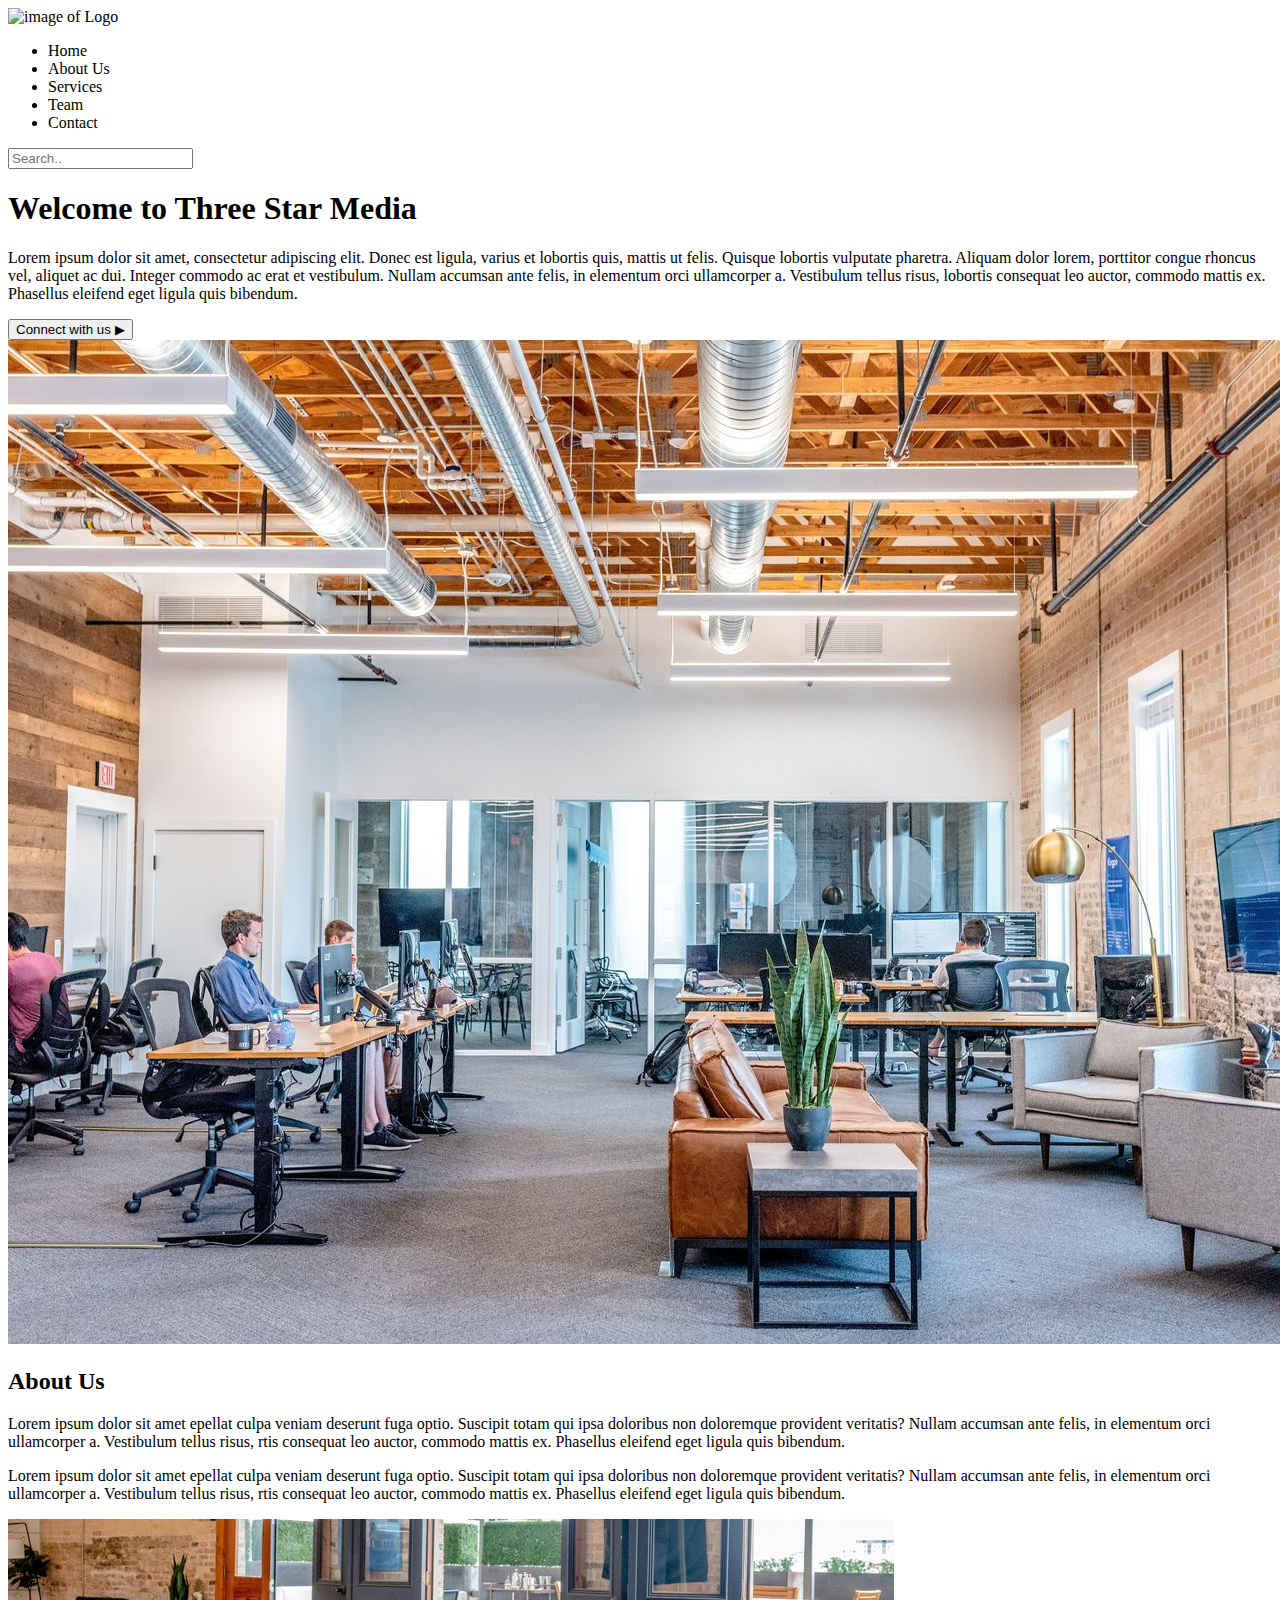
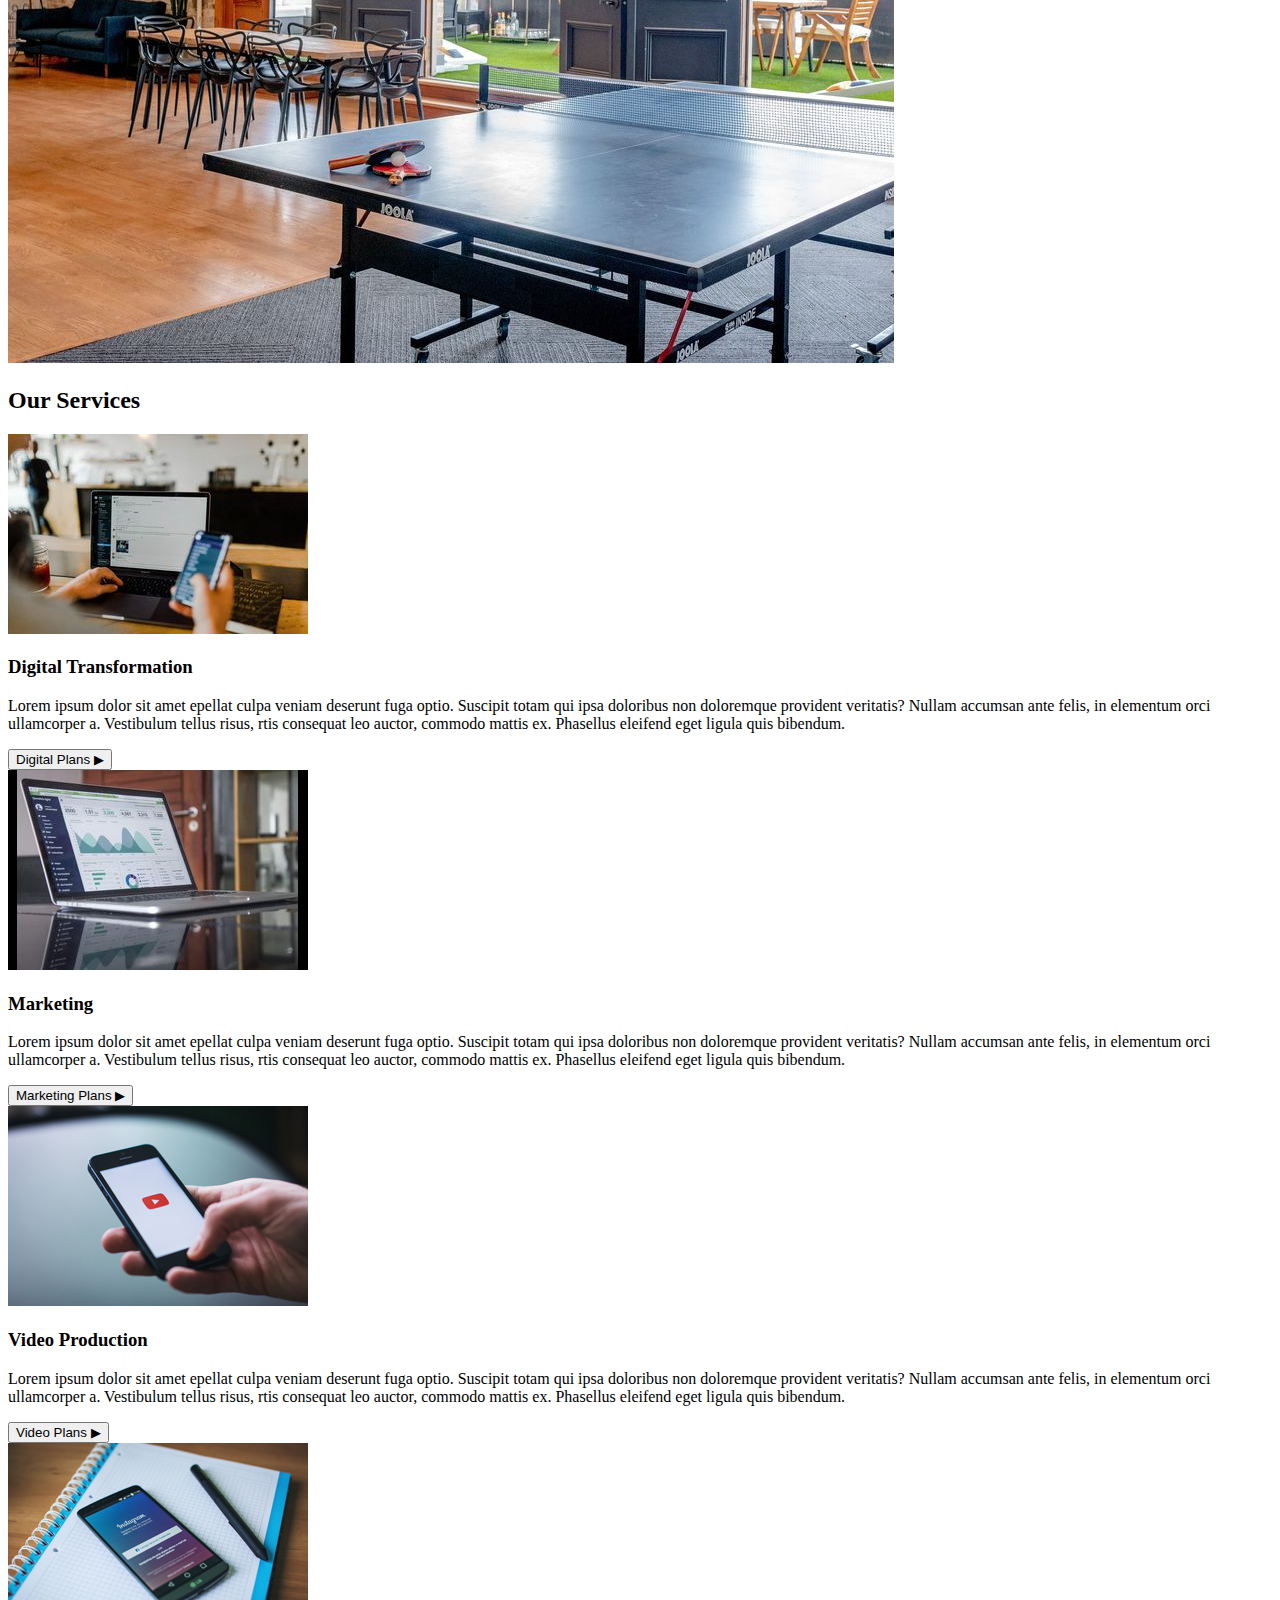
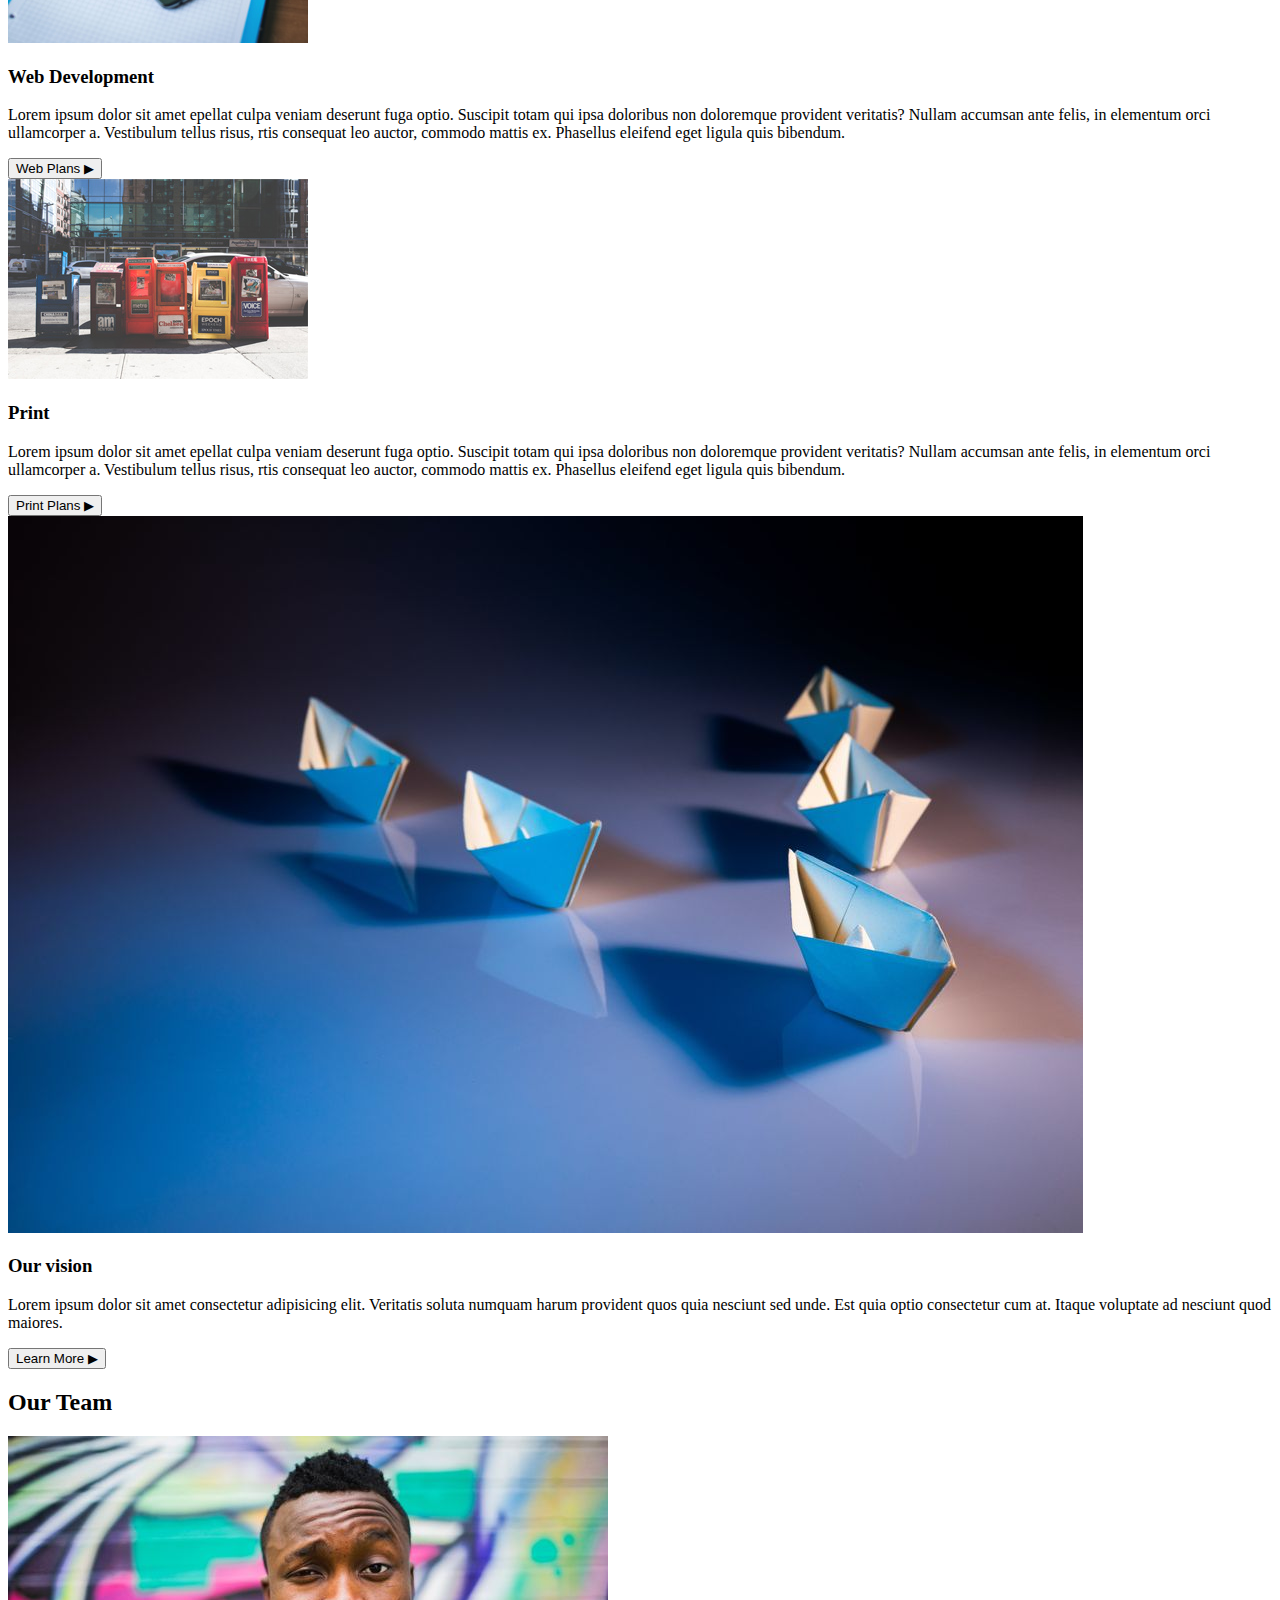
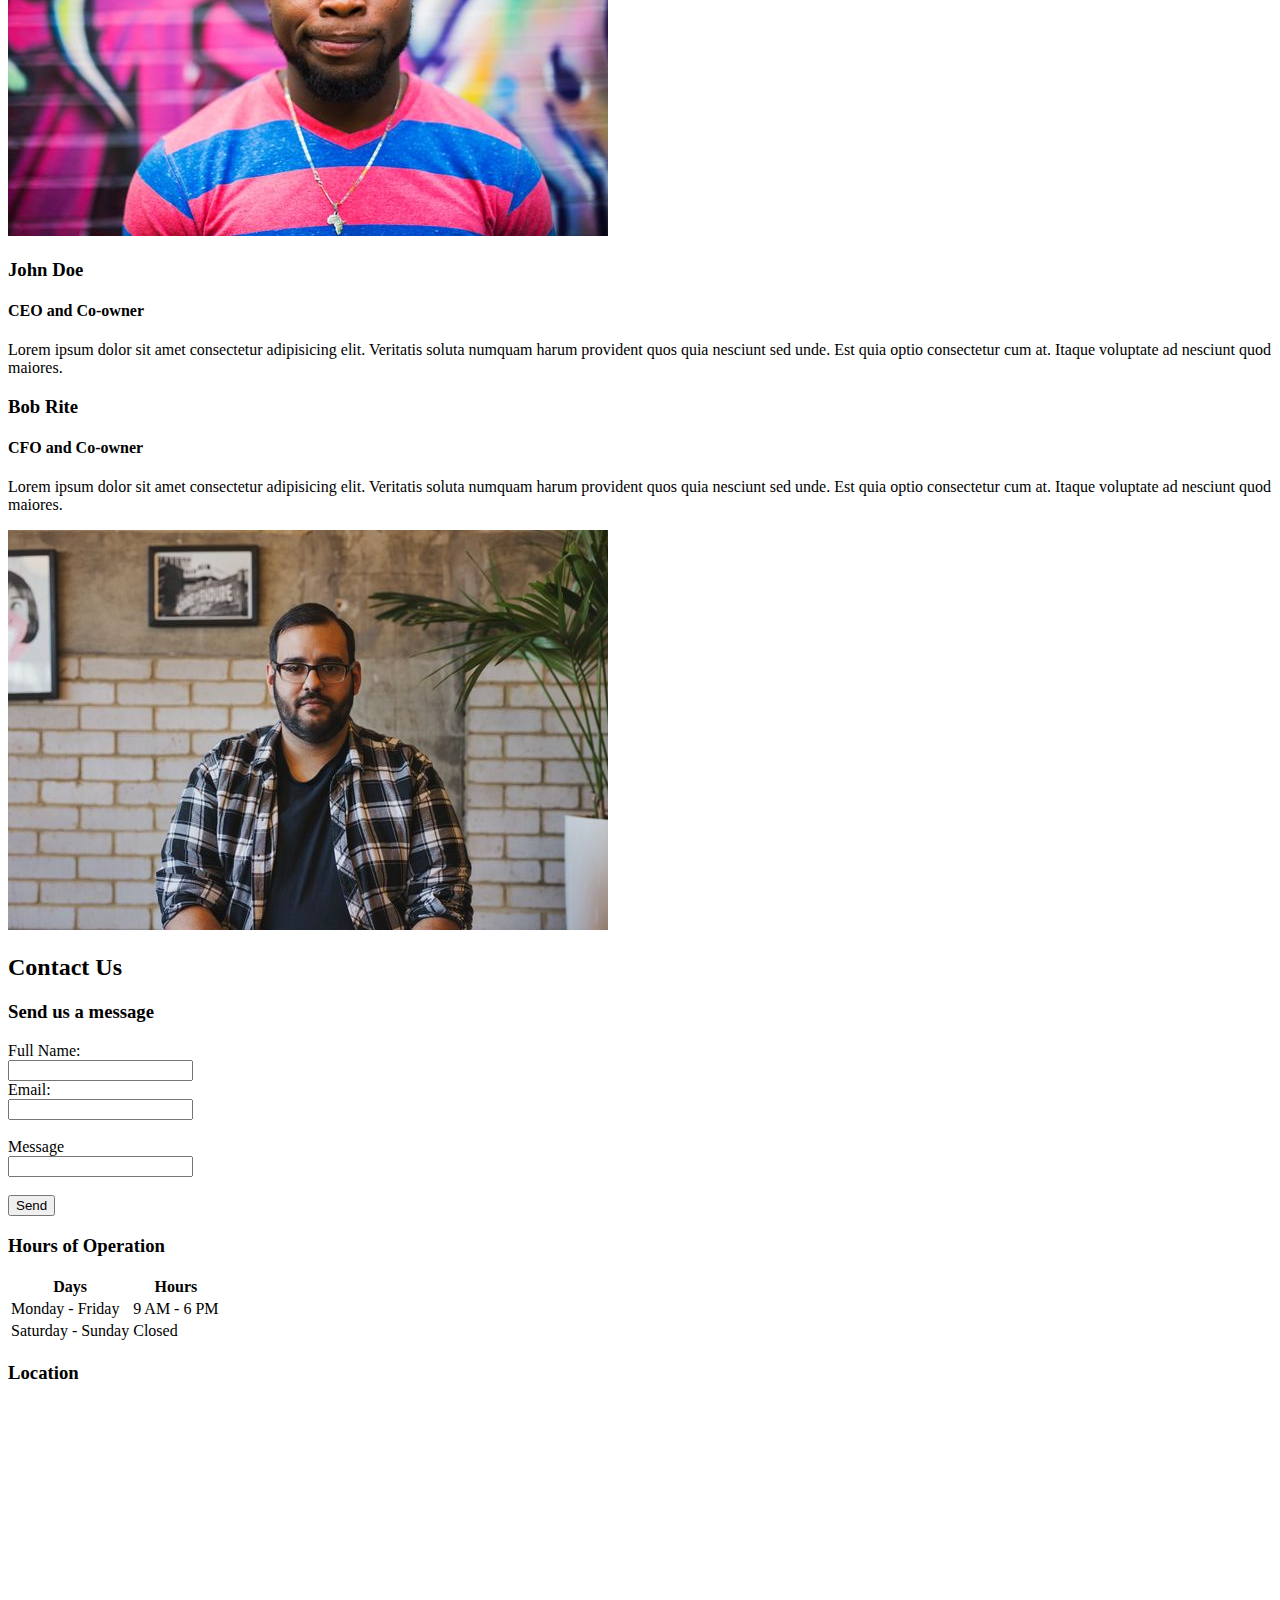
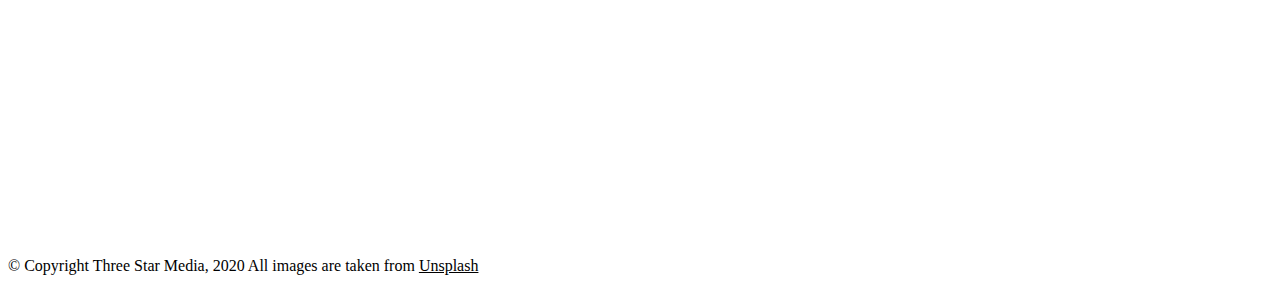
==== final-project/index.html @ 760f4065 "last commit" ====
<!DOCTYPE html>
<html>
<head>
<title>Three Star Media</title>
</head>
<body> 

<div class="Logo">
    <!--Import of Logo-->
 <img src="images/Logo.png" alt="image of Logo" id="Logo">
   
    <!--Navigation Start-->
    <ul>
        <li> Home  </li>
        <li> About Us  </li>
        <li> Services </li>
        <li> Team </li>
        <li> Contact </li>
    </ul>
    <!--Creation of Search Bar-->
    <input type="text" placeholder="Search..">
    <!--Navigation Close-->
</div>

<!--Media Banner-->
<div class="media-banner">
    <!--creation of shadowbox for css-->
    <div class="shadowbox">
        <div class="container-welcome">
<h1>Welcome to Three Star Media</h1>
<p> Lorem ipsum dolor sit amet, consectetur adipiscing elit. Donec est ligula, 
    varius et lobortis quis, mattis ut felis. Quisque lobortis vulputate pharetra. Aliquam dolor lorem, 
    porttitor congue rhoncus vel, aliquet ac dui. Integer commodo ac erat et vestibulum. 
    Nullam accumsan ante felis, in elementum orci ullamcorper a. Vestibulum tellus risus, 
    lobortis consequat leo auctor, commodo mattis ex. Phasellus eleifend eget ligula quis bibendum.  </p>
<!--Creation of button-->
    <button type="button" id="bconnect">Connect with us &#x25B6;</button>
        </div>
    <img src="images/main-banner.jpg" alt="image of main-banner" id="main-banner">
    </div>
<!--About Us Area-->
    <div class="aboutus">
        <div class="aboutus-text">
        <h2> About Us </h2>
         <!--Import of paragraphs-->
        <p>Lorem ipsum dolor 
            sit amet epellat culpa veniam deserunt fuga optio. Suscipit totam qui ipsa doloribus non doloremque provident veritatis?
            Nullam accumsan ante felis, in elementum orci ullamcorper a. Vestibulum tellus risus, 
            rtis consequat leo auctor, commodo mattis ex. Phasellus eleifend eget ligula quis bibendum.
        </p>

        <p>Lorem ipsum dolor 
            sit amet epellat culpa veniam deserunt fuga optio. Suscipit totam qui ipsa doloribus non doloremque provident veritatis?
            Nullam accumsan ante felis, in elementum orci ullamcorper a. Vestibulum tellus risus, 
            rtis consequat leo auctor, commodo mattis ex. Phasellus eleifend eget ligula quis bibendum.
        </p>

        </div>
        <div class="cream-box">
            <!--Import of Image-->
            <img src="images/about-us.jpg" alt="image of about-us" id="about-us">
        </div>

    </div>

    </div>
<!--Services Sections -->
<div class="ourservices">
   <h2>Our Services</h2>
   <!--Services First Section-->
    <div class="first-section"> 
        <!--Digital area-->
        <div class="digital">
            <div class="img-digital">
                <!--Import of Image-->
                <img src="images/digital.jpg" alt="image of digital" id="digital-image">
            </div>
            <div class="text-digital">
            <h3>Digital Transformation</h3>
            <p>Lorem ipsum dolor 
                sit amet epellat culpa veniam deserunt fuga optio. Suscipit totam qui ipsa doloribus non doloremque provident veritatis?
                Nullam accumsan ante felis, in elementum orci ullamcorper a. Vestibulum tellus risus, 
                rtis consequat leo auctor, commodo mattis ex. Phasellus eleifend eget ligula quis bibendum.</p>
                <!--Creation of button-->
                <button type="button">Digital Plans &#x25B6;</button>
            </div>
        </div>
        <!--Marketing Area-->
        <div class="marketing">
            <div class="img-marketing">
                <img src="images/marketing.jpg" alt="image of marketing" id="marketing-image">
            </div>
            <div class="text-marketing">
            <h3>Marketing</h3>
            <p>Lorem ipsum dolor 
                sit amet epellat culpa veniam deserunt fuga optio. Suscipit totam qui ipsa doloribus non doloremque provident veritatis?
                Nullam accumsan ante felis, in elementum orci ullamcorper a. Vestibulum tellus risus, 
                rtis consequat leo auctor, commodo mattis ex. Phasellus eleifend eget ligula quis bibendum.</p>
                <!--Creation of Button-->
                <button type="button">Marketing Plans &#x25B6;</button>
            </div>
        </div>

    </div>
        <!--Services Second Section-->
    <div class="second-section"> 
        <!--Video Production Area-->
        <div class="video">
            <div class="img-video">
        <!--Import of Image-->
                <img src="images/video.jpg" alt="image of video" id="video-image">
            </div>
            <div class="text-video">
            <h3>Video Production</h3>
            <p>Lorem ipsum dolor 
                sit amet epellat culpa veniam deserunt fuga optio. Suscipit totam qui ipsa doloribus non doloremque provident veritatis?
                Nullam accumsan ante felis, in elementum orci ullamcorper a. Vestibulum tellus risus, 
                rtis consequat leo auctor, commodo mattis ex. Phasellus eleifend eget ligula quis bibendum.</p>
                <!--Creation of button-->
                <button type="button">Video Plans &#x25B6;</button>
            </div>
        </div>
        <!--Web Development Area-->
        <div class="webdev">
            <div class="img-webdev">
                <img src="images/web.jpg" alt="image of webdev" id="webdev-image">
            </div>
            <div class="text-webdev">
            <h3>Web Development</h3>
            <p>Lorem ipsum dolor 
                sit amet epellat culpa veniam deserunt fuga optio. Suscipit totam qui ipsa doloribus non doloremque provident veritatis?
                Nullam accumsan ante felis, in elementum orci ullamcorper a. Vestibulum tellus risus, 
                rtis consequat leo auctor, commodo mattis ex. Phasellus eleifend eget ligula quis bibendum.</p>
                <!--Creation of button-->
                <button type="button">Web Plans &#x25B6;</button>
            </div>
        </div>
         <!--Print Area-->
         <div class="print">
            <div class="img-print">
                <!--Import of Image-->
                <img src="images/print.jpg" alt="image of print" id="print-image">
            </div>
            <div class="text-print">
            <h3>Print</h3>
            <p>Lorem ipsum dolor 
                sit amet epellat culpa veniam deserunt fuga optio. Suscipit totam qui ipsa doloribus non doloremque provident veritatis?
                Nullam accumsan ante felis, in elementum orci ullamcorper a. Vestibulum tellus risus, 
                rtis consequat leo auctor, commodo mattis ex. Phasellus eleifend eget ligula quis bibendum.</p>
                <!--Creation of Button-->
                <button type="button">Print Plans &#x25B6;</button>
            </div>
        </div>

    </div>

</div> <!--Close Service Sections-->
    <div class="vision-banner">
        <div class="text-vision">
            <img src="images/vision.jpg" alt="image of vision" id="print-vision">
        </div>
            <h3>Our vision</h3>
            <p>Lorem ipsum dolor sit amet consectetur adipisicing elit. Veritatis soluta numquam harum provident quos quia nesciunt sed unde. Est quia optio consectetur cum at. Itaque voluptate ad nesciunt quod maiores.</p>
        </div>
    <!--Creation of Button-->
        <div class="button3">
            <button id="learn">Learn More &#x25B6;</button>
        </div>
    
    <!--Images of the team -->

<div class="ourteam"> 
    <h2>Our Team</h2> 
<div class="ourteam-container">
        <div class="first-person">
        <div class="img-john">
            <img src="images/john.jpg" alt="image of john" id="john-image">
            
        </div>

        <div class="text-john">
            <h3> John Doe</h3>
            <h4> CEO and Co-owner</h4>
            <p>
               Lorem ipsum dolor sit amet consectetur adipisicing elit. Veritatis soluta numquam harum provident quos quia nesciunt sed unde. Est quia optio consectetur cum at. Itaque voluptate ad nesciunt quod maiores.
            </p>

        </div>
        </div>

        <div class="second-person">
            <div class="text-bob">
                <h3> Bob Rite</h3>
                <h4> CFO and Co-owner</h4>
                <p>
                    Lorem ipsum dolor sit amet consectetur adipisicing elit. Veritatis soluta numquam harum provident quos quia nesciunt sed unde. Est quia optio consectetur cum at. Itaque voluptate ad nesciunt quod maiores.
                </p>

            </div>
            <div class="img-bob">
            <img src="images/bob.jpg" alt="image of bob" id="bob-image">
            </div>
         
         </div>
</div>

</div>

<div class="contact-us">
<h2>Contact Us</h2>
        <!--Start of Message Form-->
        <div class="form1">
        <form>
            <h3>Send us a message </h3>
        <label for="fname">Full Name:</label><br>
        <input type="text" id="fname" name="fname"><br>
        
        <label for="email">Email:</label><br>
        <input type="text" id="email" name="email" ><br><br>
         
        <label for="message">Message</label><br>
        <input type="text" id="message" name="message"><br><br>
        <input type="button" value="Send"></form> 
    </div> <!--Finish of Message Form-->
</div>
 <div class="hours">

            <h3>Hours of Operation </h3>
            <!--Import of table-->
                    <div class="table">
                        <table>
                            <tr>
                              <th>Days</th>
                              <th>Hours</th>
                            </tr>
                            <tr>
                              <td>Monday - Friday</td>
                              <td>9 AM - 6 PM</td>
                            </tr>
                            <tr>
                              <td>Saturday - Sunday</td>
                              <td>Closed</td>
                            </tr> 
                        </table>
                     </div>

</div>   
        <div class="location">
            <h3>Location</h3>
             <!--Import of Google Maps-->
            <iframe src="https://www.google.com/maps/embed?pb=!1m14!1m8!1m3!1d11216.156593565902!2d-75.7569228!3d45.348022!3m2!1i1024!2i768!4f13.1!3m3!1m2!1s0x0%3A0xc6cc467725843e2b!2sAlgonquin%20College%20%E2%80%93%20Ottawa%20Campus!5e0!3m2!1sen!2sca!4v1617675299033!5m2!1sen!2sca" width="600" height="450" style="border:0;" allowfullscreen="" loading="lazy"></iframe>
        </div>


<footer> 
    &#169; Copyright Three Star Media, 2020 
    All images are taken from <u>Unsplash</u>
</footer>
</body>
</html>
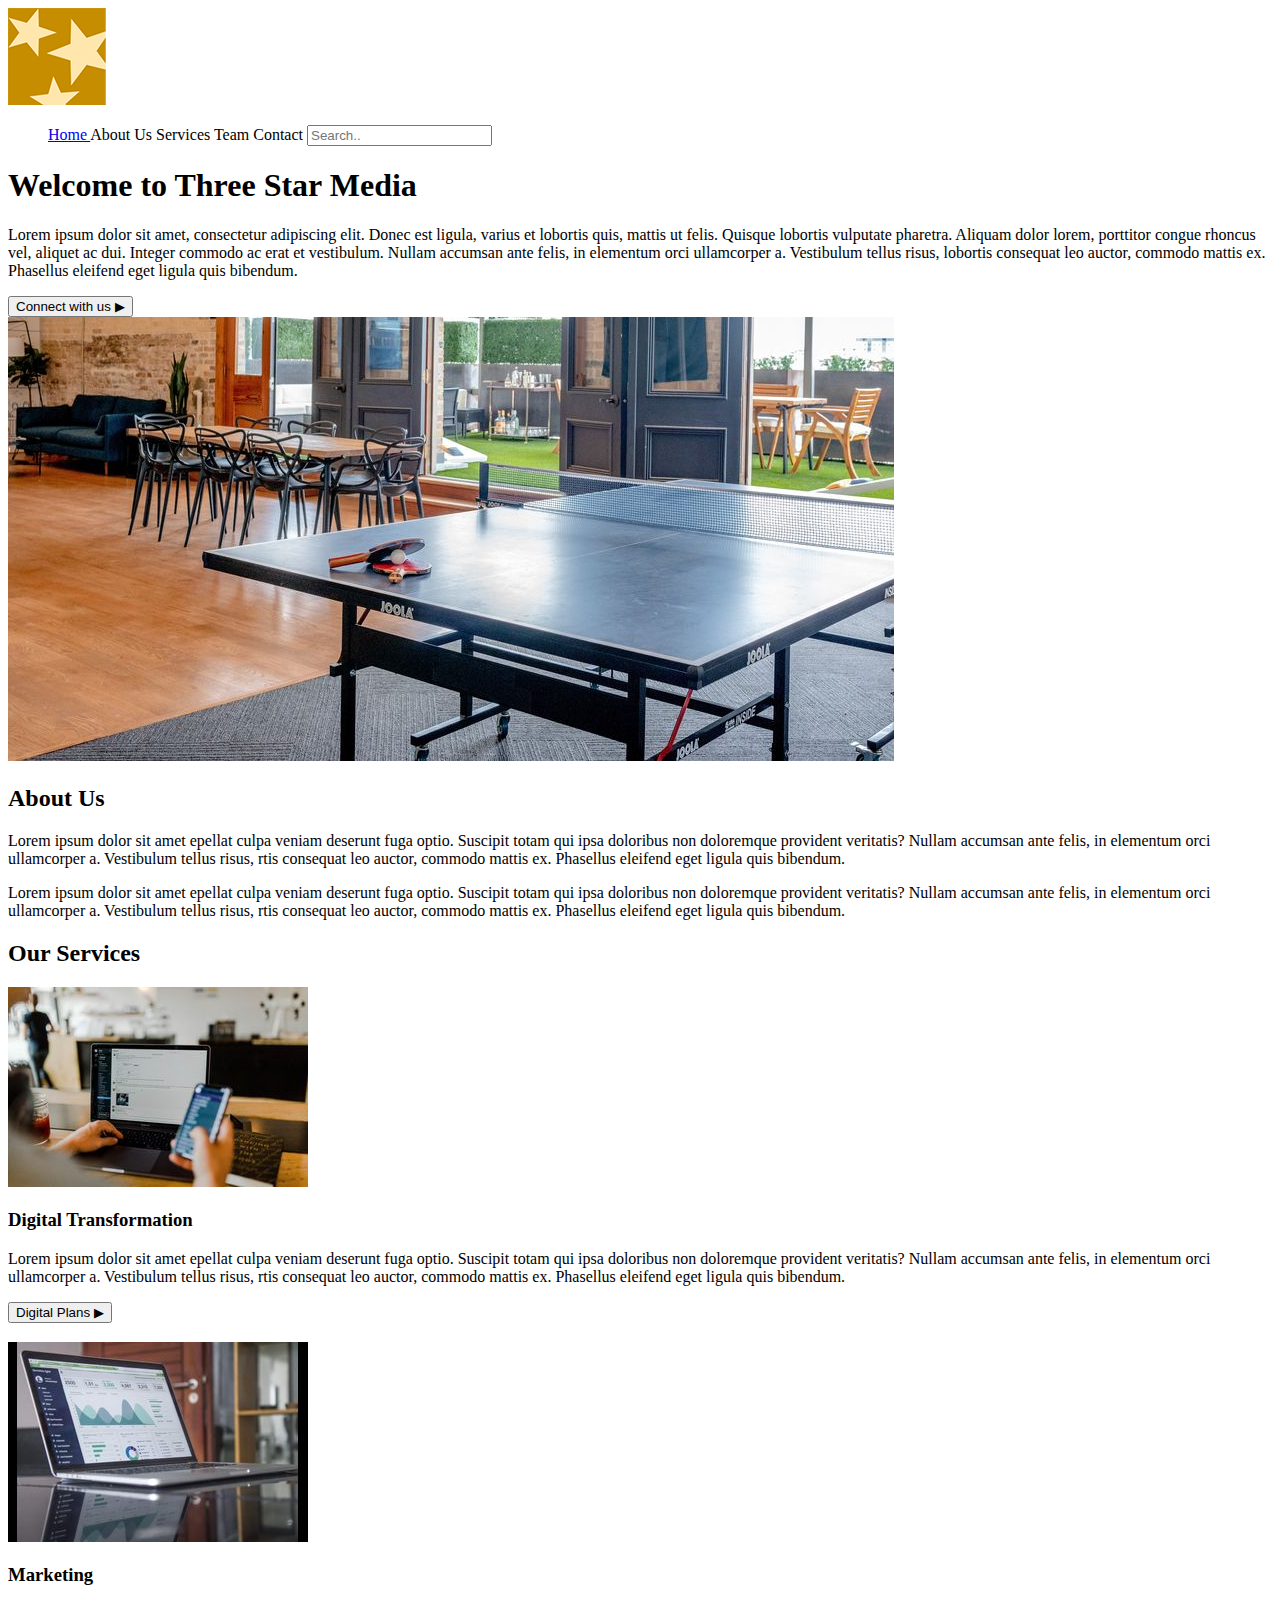
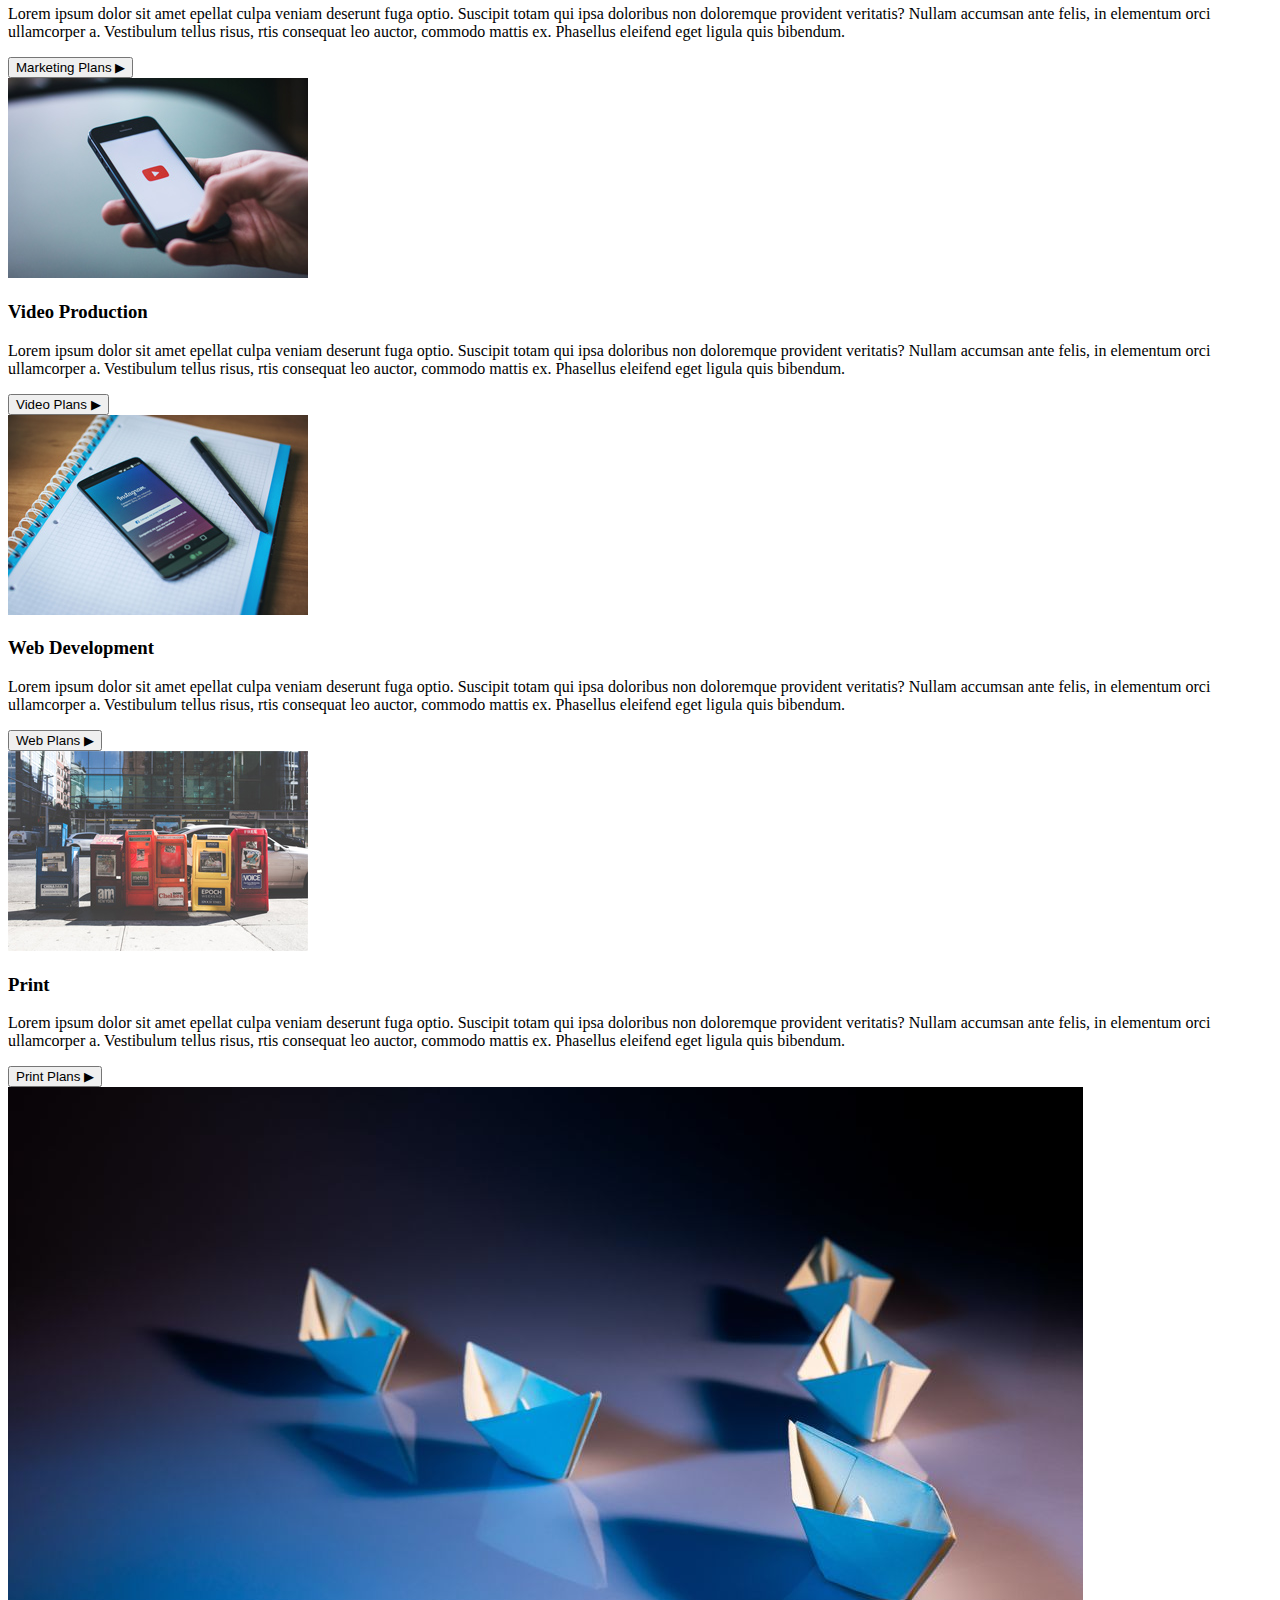
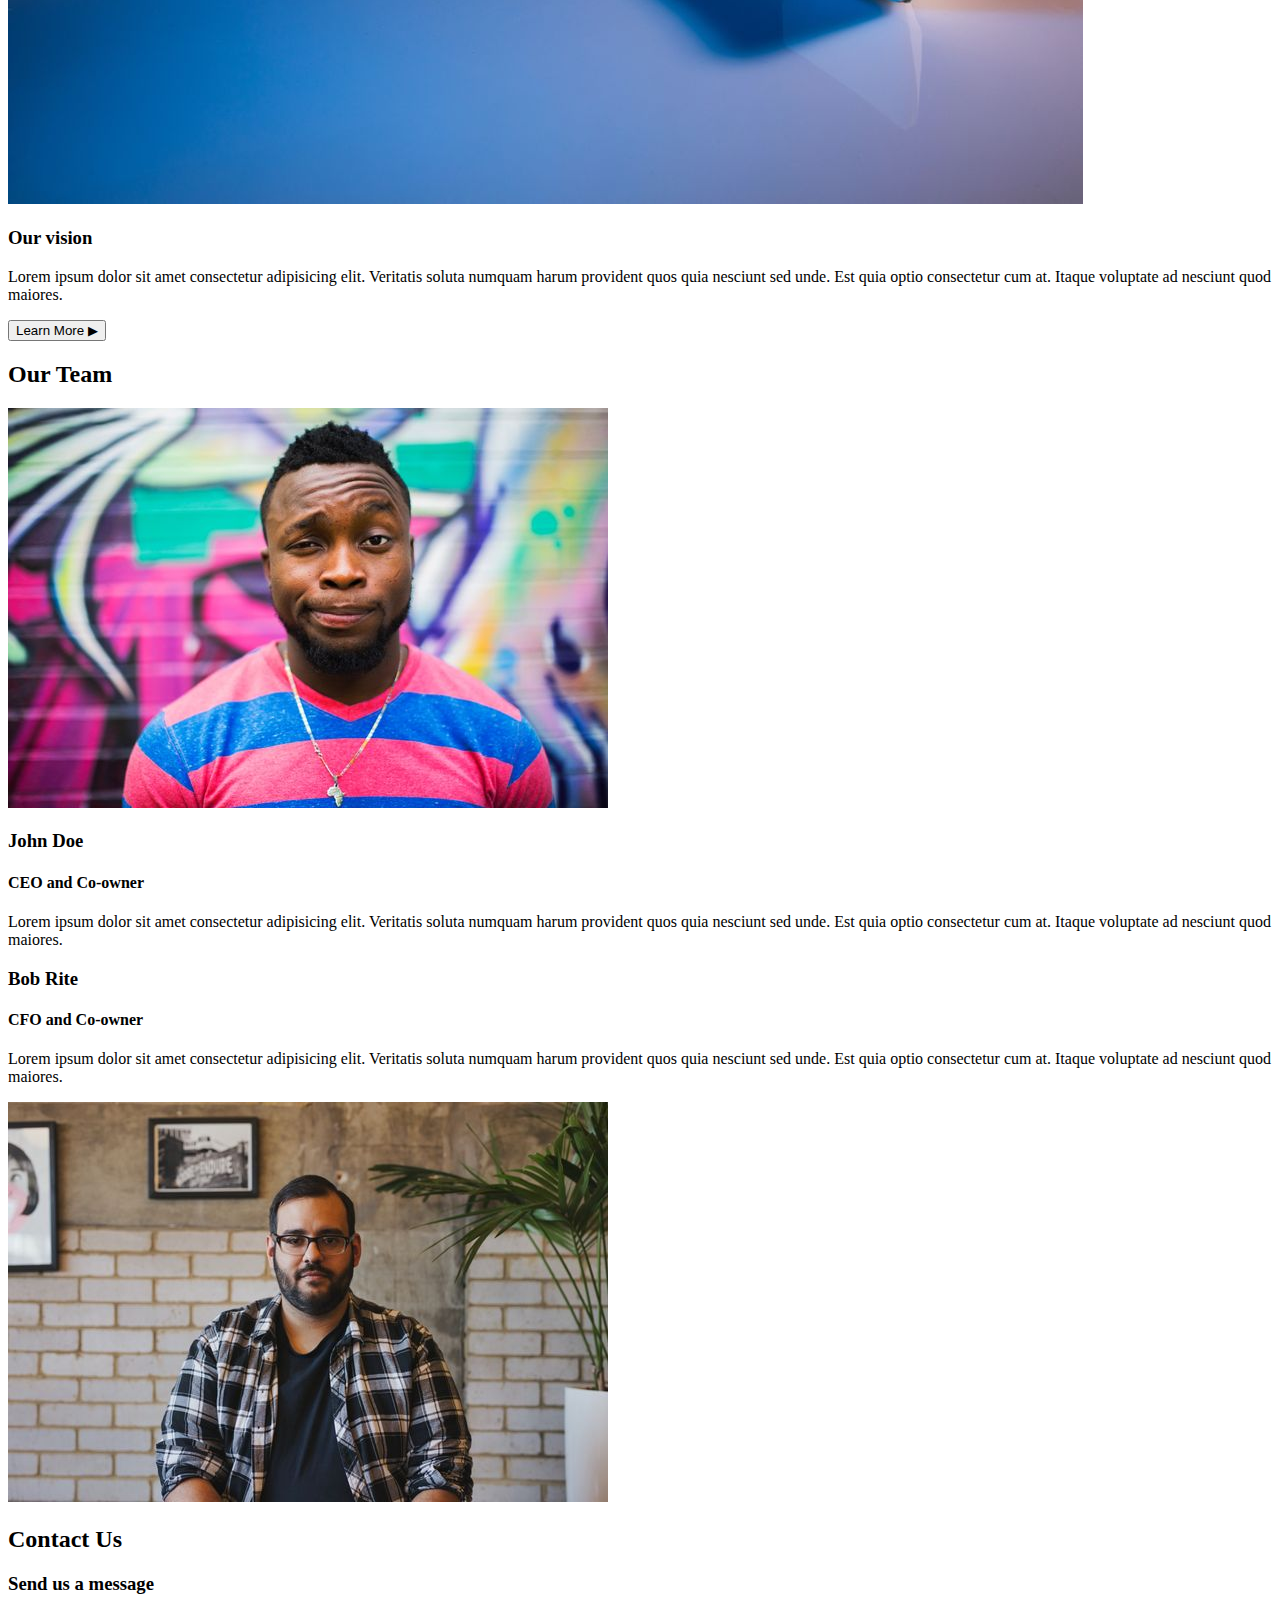
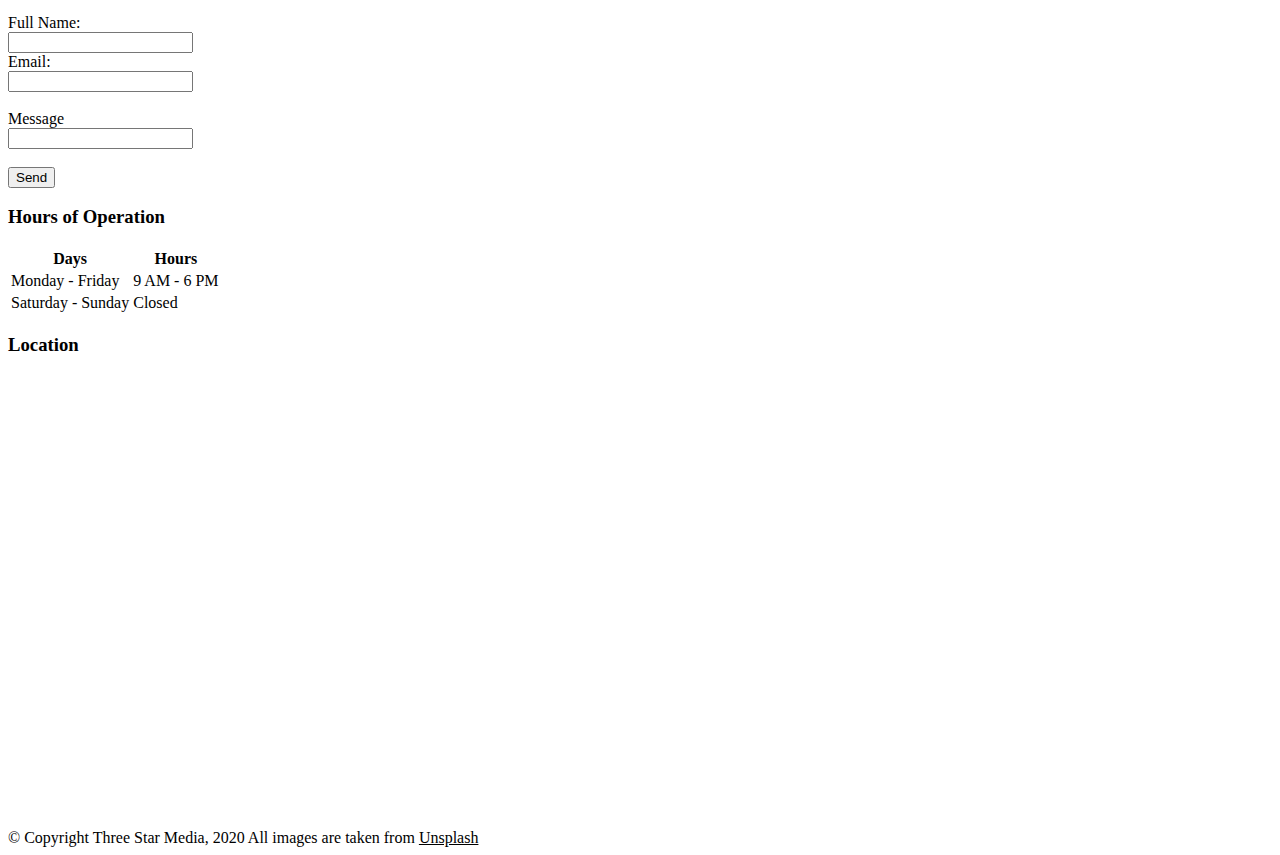
==== commit 27f6edb6: "Merge branch 'master' of https://github.com/rome0068/rome0068.github.io" ====
--- a/final-project/index.html
+++ b/final-project/index.html
@@ -1,24 +1,28 @@
 <!DOCTYPE html>
 <html>
 <head>
+    <link rel="stylesheet" href="style.css">
+    <link href="https://fonts.googleapis.com/css2?family=Open+Sans:ital,wght@0,300;0,400;0,600;0,700;0,800;1,300;1,400;1,600;1,700;1,800&display=swap" rel="stylesheet">
+    <link href="https://fonts.googleapis.com/css2?family=Open+Sans:wght@700&display=swap" rel="stylesheet">
 <title>Three Star Media</title>
 </head>
 <body> 
 
-<div class="Logo">
+<div class="header">
     <!--Import of Logo-->
- <img src="images/Logo.png" alt="image of Logo" id="Logo">
+ <img src="./images/logo.png" alt="image of logo" id="logo">
    
     <!--Navigation Start-->
-    <ul>
-        <li> Home  </li>
-        <li> About Us  </li>
-        <li> Services </li>
-        <li> Team </li>
-        <li> Contact </li>
+    <ul class="nav">
+        <a class="active" href="#home"> Home  <a>
+        <a> About Us  </a>
+        <a> Services <a>
+        <a> Team </a>
+        <a> Contact </a>
+          <!--Creation of Search Bar-->
+    <input type="text" placeholder="Search..">
     </ul>
-    <!--Creation of Search Bar-->
-    <input type="text" placeholder="Search..">
+  
     <!--Navigation Close-->
 </div>
 
@@ -27,6 +31,8 @@
     <!--creation of shadowbox for css-->
     <div class="shadowbox">
         <div class="container-welcome">
+        <div class="box">
+            <div class="shadow">
 <h1>Welcome to Three Star Media</h1>
 <p> Lorem ipsum dolor sit amet, consectetur adipiscing elit. Donec est ligula, 
     varius et lobortis quis, mattis ut felis. Quisque lobortis vulputate pharetra. Aliquam dolor lorem, 
@@ -34,13 +40,21 @@
     Nullam accumsan ante felis, in elementum orci ullamcorper a. Vestibulum tellus risus, 
     lobortis consequat leo auctor, commodo mattis ex. Phasellus eleifend eget ligula quis bibendum.  </p>
 <!--Creation of button-->
+      
     <button type="button" id="bconnect">Connect with us &#x25B6;</button>
-        </div>
-    <img src="images/main-banner.jpg" alt="image of main-banner" id="main-banner">
+        </div>  
+    </div>
+    </div>
+    
     </div>
 <!--About Us Area-->
     <div class="aboutus">
+        <div class="cream-box">
+            <!--Import of Image-->
+            <img src="images/about-us.jpg" alt="image of about-us" id="about-us">
+        </div>
         <div class="aboutus-text">
+    
         <h2> About Us </h2>
          <!--Import of paragraphs-->
         <p>Lorem ipsum dolor 
@@ -56,10 +70,7 @@
         </p>
 
         </div>
-        <div class="cream-box">
-            <!--Import of Image-->
-            <img src="images/about-us.jpg" alt="image of about-us" id="about-us">
-        </div>
+  
 
     </div>
 
@@ -82,11 +93,14 @@
                 Nullam accumsan ante felis, in elementum orci ullamcorper a. Vestibulum tellus risus, 
                 rtis consequat leo auctor, commodo mattis ex. Phasellus eleifend eget ligula quis bibendum.</p>
                 <!--Creation of button-->
-                <button type="button">Digital Plans &#x25B6;</button>
+                <button type="button" class="button">Digital Plans &#x25B6;</button>
             </div>
         </div>
         <!--Marketing Area-->
         <div class="marketing">
+           <h3 class="white">
+
+           </h3>
             <div class="img-marketing">
                 <img src="images/marketing.jpg" alt="image of marketing" id="marketing-image">
             </div>
@@ -97,7 +111,7 @@
                 Nullam accumsan ante felis, in elementum orci ullamcorper a. Vestibulum tellus risus, 
                 rtis consequat leo auctor, commodo mattis ex. Phasellus eleifend eget ligula quis bibendum.</p>
                 <!--Creation of Button-->
-                <button type="button">Marketing Plans &#x25B6;</button>
+                <button type="button" class="button">Marketing Plans &#x25B6;</button>
             </div>
         </div>
 
@@ -117,7 +131,7 @@
                 Nullam accumsan ante felis, in elementum orci ullamcorper a. Vestibulum tellus risus, 
                 rtis consequat leo auctor, commodo mattis ex. Phasellus eleifend eget ligula quis bibendum.</p>
                 <!--Creation of button-->
-                <button type="button">Video Plans &#x25B6;</button>
+                <button type="button" class="button">Video Plans &#x25B6;</button>
             </div>
         </div>
         <!--Web Development Area-->
@@ -132,7 +146,7 @@
                 Nullam accumsan ante felis, in elementum orci ullamcorper a. Vestibulum tellus risus, 
                 rtis consequat leo auctor, commodo mattis ex. Phasellus eleifend eget ligula quis bibendum.</p>
                 <!--Creation of button-->
-                <button type="button">Web Plans &#x25B6;</button>
+                <button type="button" class="button">Web Plans &#x25B6;</button>
             </div>
         </div>
          <!--Print Area-->
@@ -164,7 +178,7 @@
         </div>
     <!--Creation of Button-->
         <div class="button3">
-            <button id="learn">Learn More &#x25B6;</button>
+            <button id="learn" class="button1">Learn More &#x25B6;</button>
         </div>
     
     <!--Images of the team -->
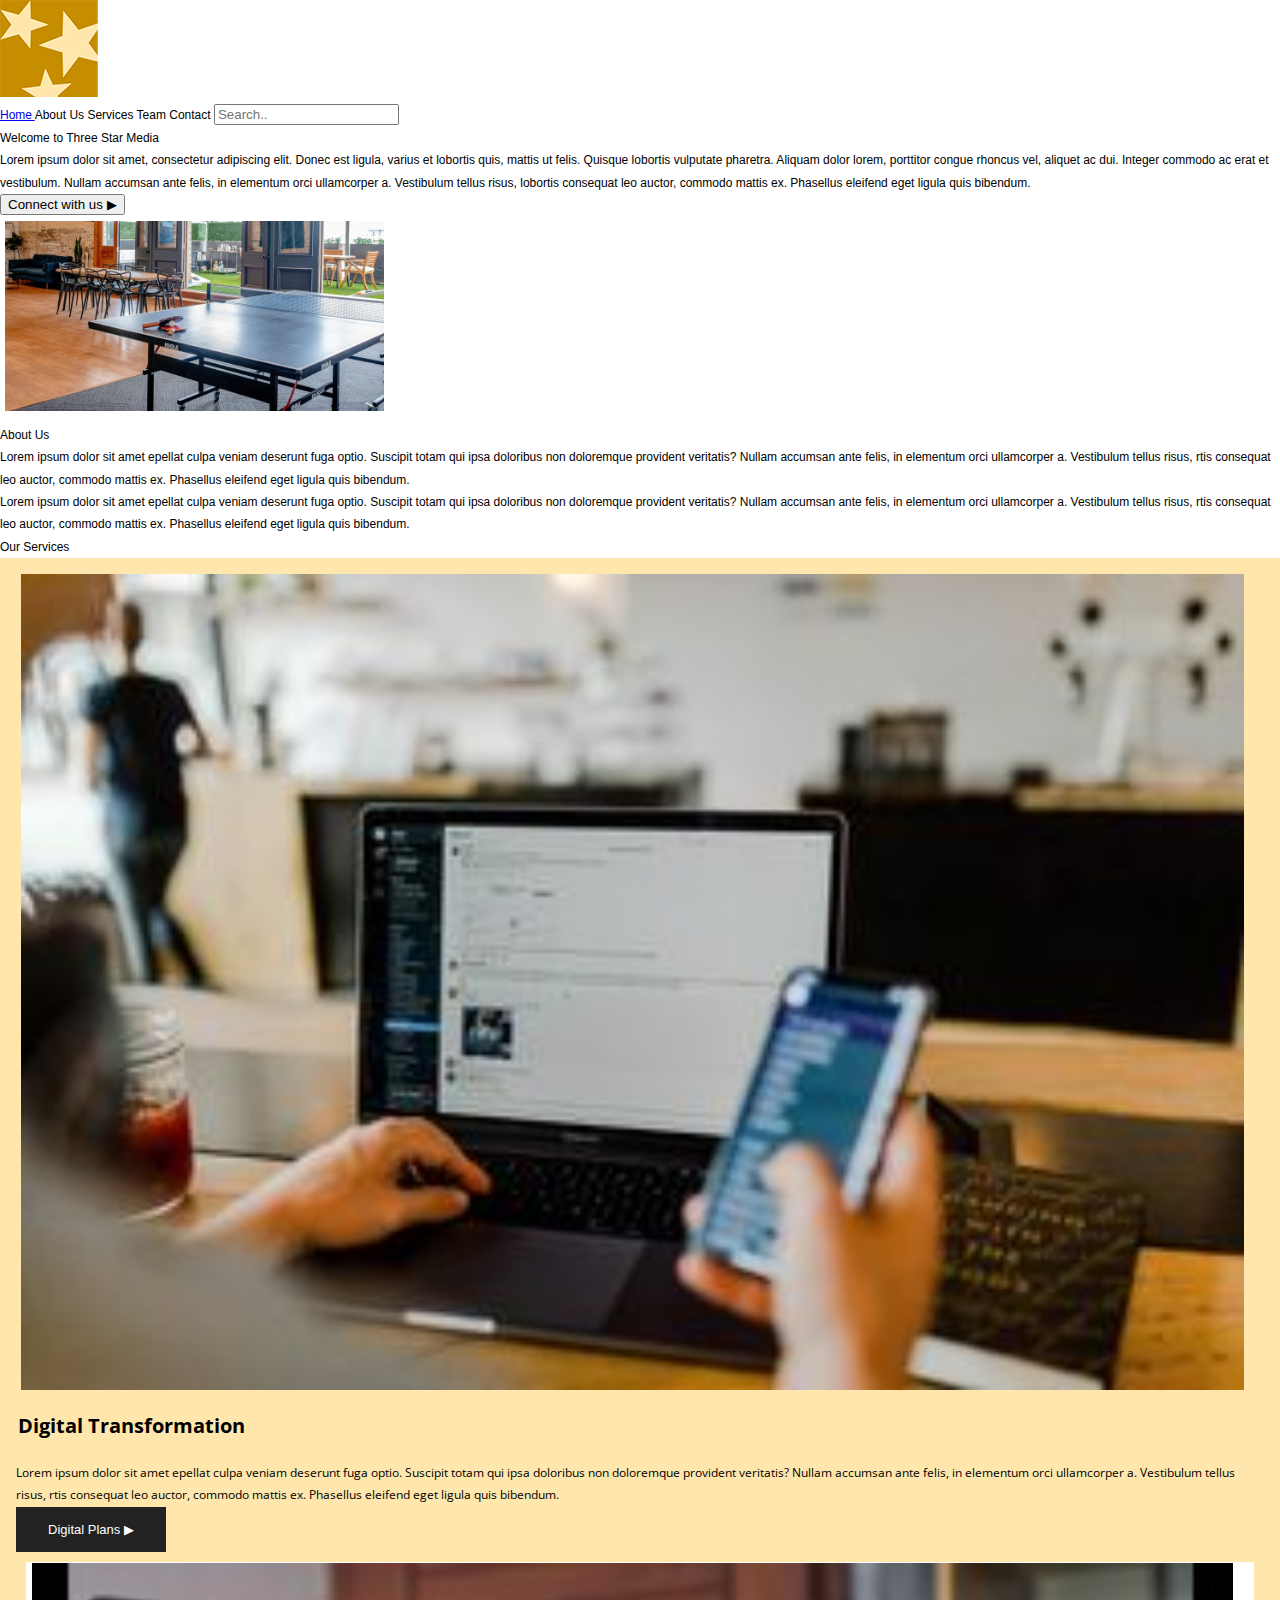
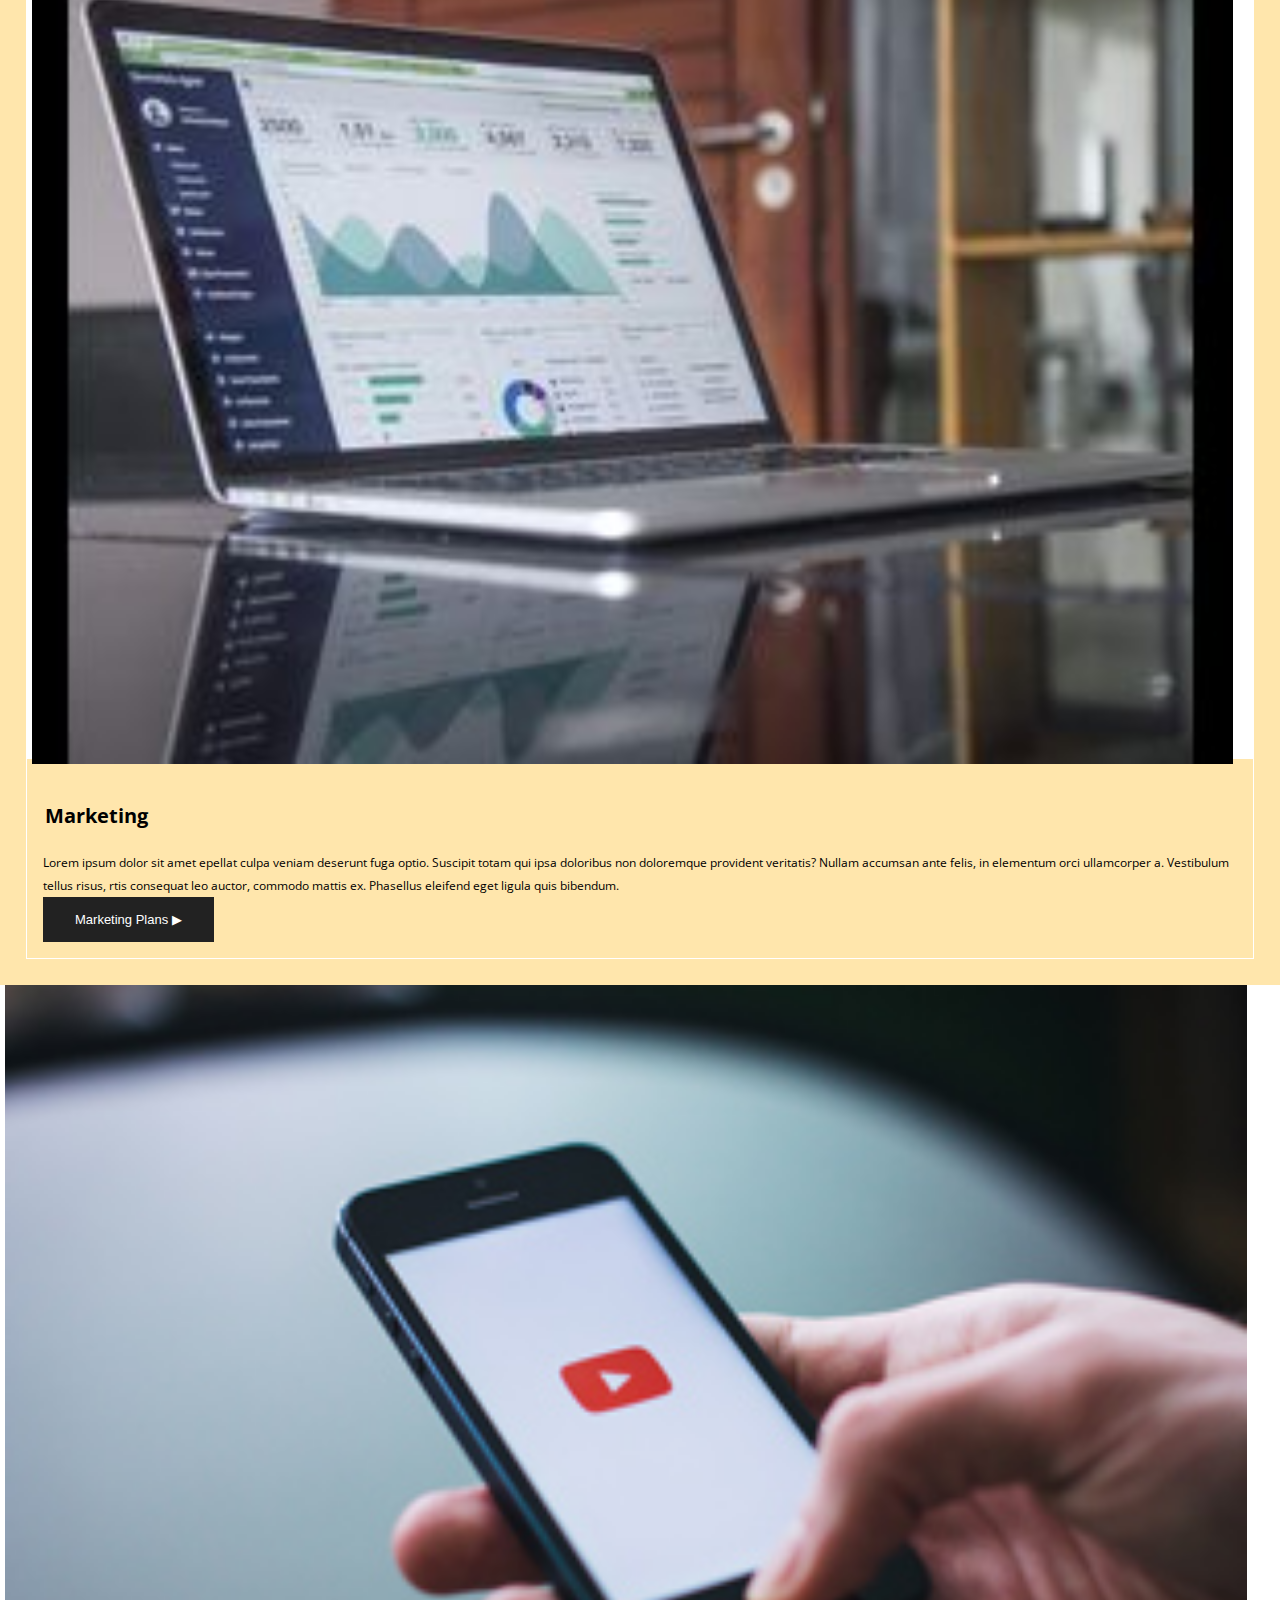
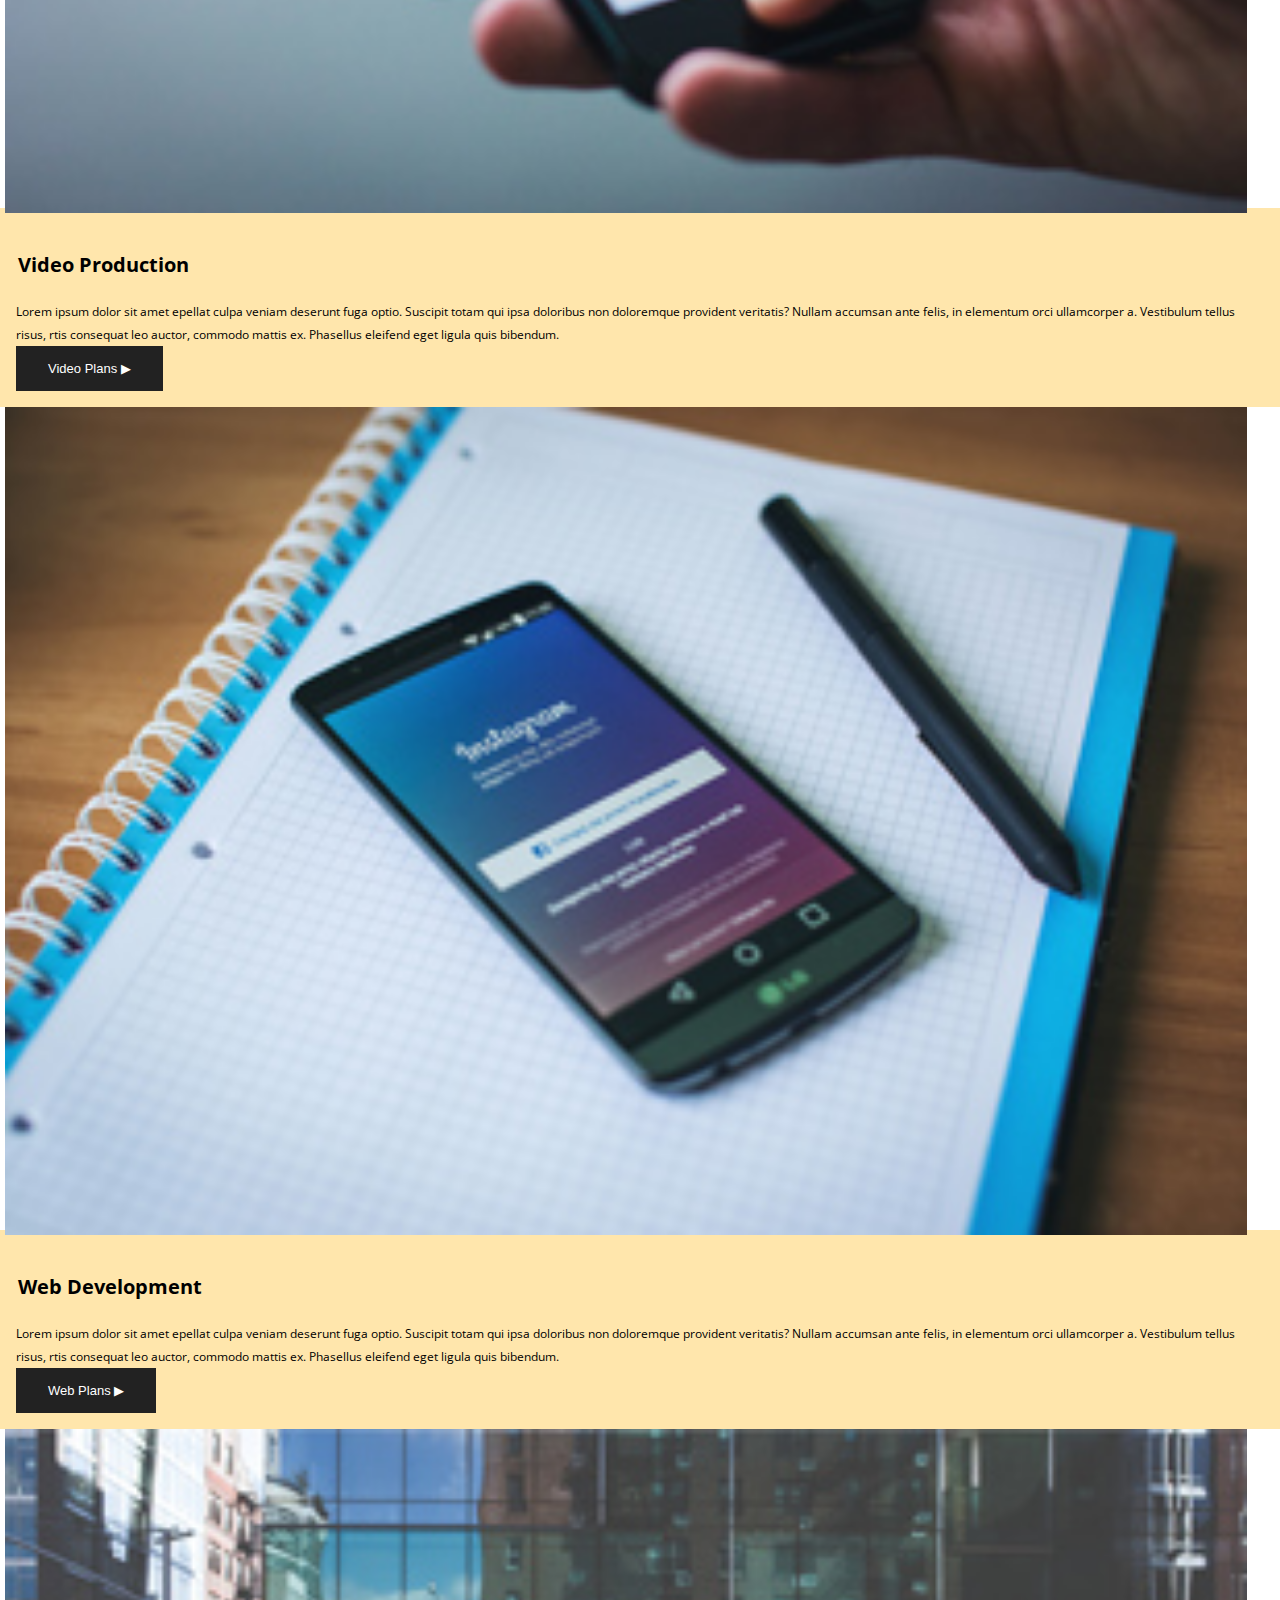
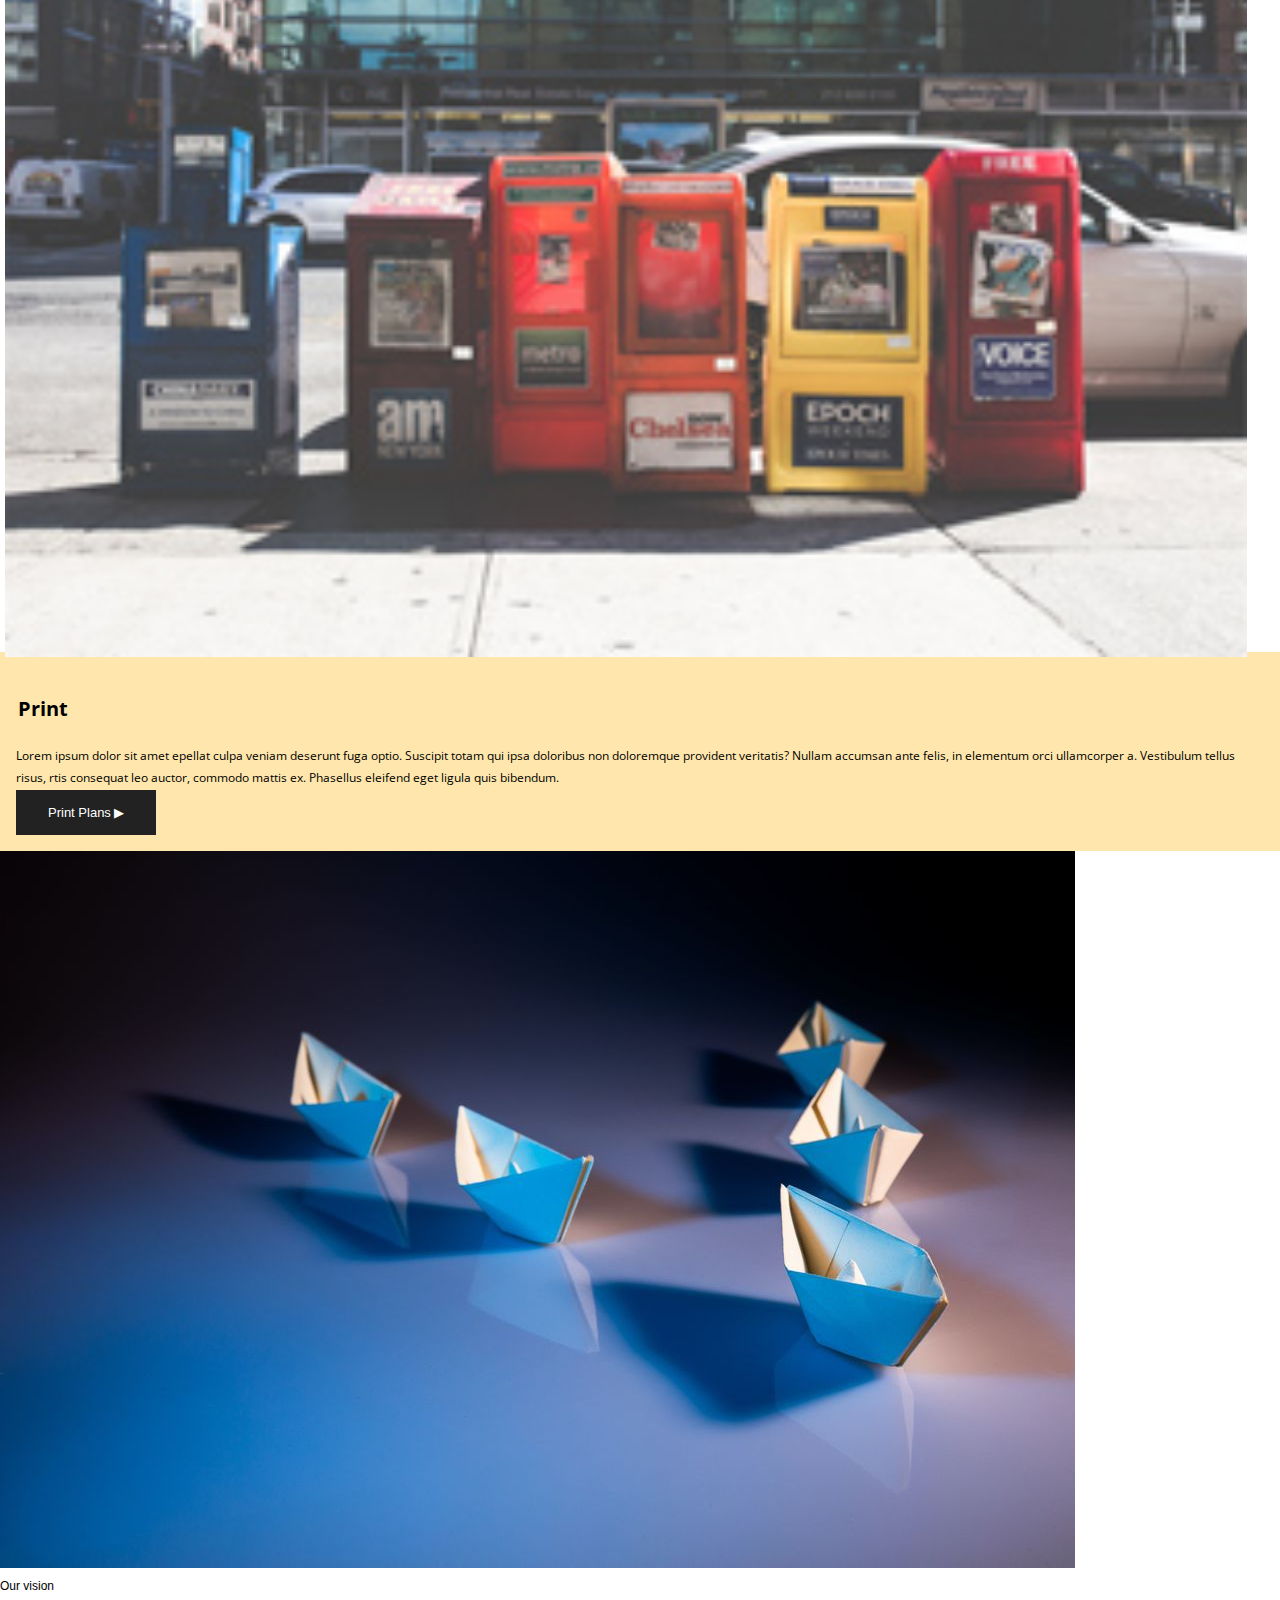
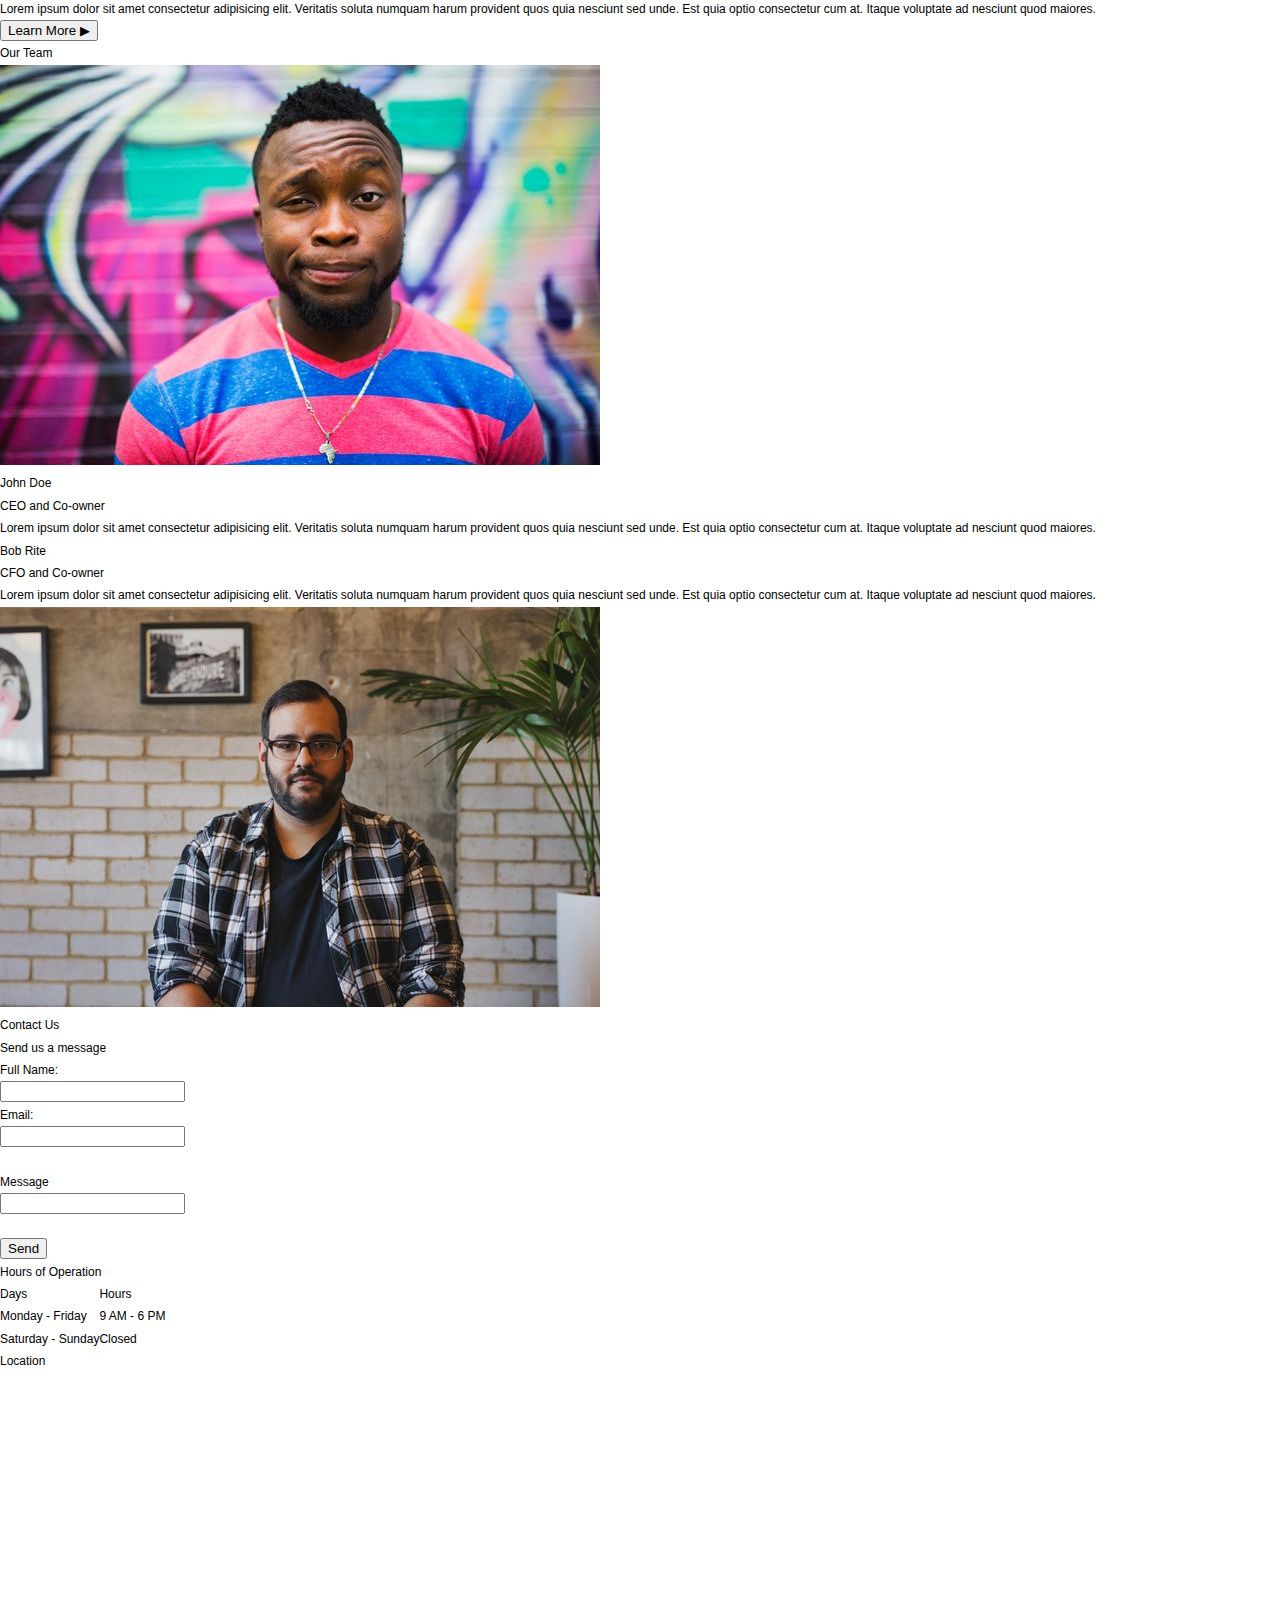
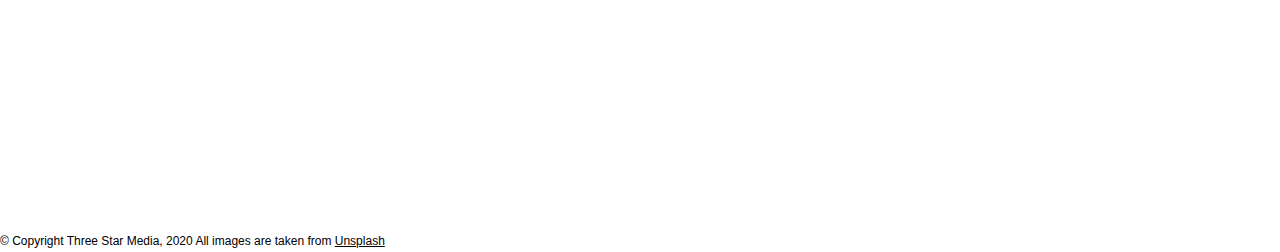
==== commit 432baade: "finalizing commit" ====
--- a/final-project/index.html
+++ b/final-project/index.html
@@ -11,7 +11,6 @@
 <div class="header">
     <!--Import of Logo-->
  <img src="./images/logo.png" alt="image of logo" id="logo">
-   
     <!--Navigation Start-->
     <ul class="nav">
         <a class="active" href="#home"> Home  <a>
@@ -97,10 +96,7 @@
             </div>
         </div>
         <!--Marketing Area-->
-        <div class="marketing">
-           <h3 class="white">
-
-           </h3>
+        <div class="white">
             <div class="img-marketing">
                 <img src="images/marketing.jpg" alt="image of marketing" id="marketing-image">
             </div>
@@ -162,7 +158,7 @@
                 Nullam accumsan ante felis, in elementum orci ullamcorper a. Vestibulum tellus risus, 
                 rtis consequat leo auctor, commodo mattis ex. Phasellus eleifend eget ligula quis bibendum.</p>
                 <!--Creation of Button-->
-                <button type="button">Print Plans &#x25B6;</button>
+                <button type="button"class="button">Print Plans &#x25B6;</button>
             </div>
         </div>
 
--- a/final-project/style.css
+++ b/final-project/style.css
@@ -0,0 +1,315 @@
+/** CSS Reset **/
+ 
+
+html, body, div, span, applet, object, iframe,
+h1, h2, h3, h4, h5, h6, p, blockquote, pre,
+a, abbr, acronym, address, big, cite, code,
+del, dfn, em, img, ins, kbd, q, s, samp,
+small, strike, strong, sub, sup, tt, var,
+b, u, i, center,
+dl, dt, dd, ol, ul, li,
+fieldset, form, label, legend,
+table, caption, tbody, tfoot, thead, tr, th, td,
+article, aside, canvas, details, embed,
+figure, figcaption, footer, header, hgroup,
+menu, nav, output, ruby, section, summary,
+time, mark, audio, video {
+   margin: 0rem;
+   padding:0;
+   border: 0;
+   font-size: 100%;
+   font: inherit;
+   vertical-align: baseline;
+}
+/* HTML5 display-role reset for older browsers */
+article, aside, details, figcaption, figure,
+footer, header, hgroup, menu, nav, section {
+   display: block;
+}
+body {
+   line-height: 1.4rem;
+   font-size:0.75rem;
+   font-family:Arial, Helvetica Neue, Helvetica, sans-serif;
+   text-align:left;
+}
+ol, ul {
+   list-style: none;
+}
+blockquote, q {
+   quotes: none;
+}
+blockquote:before, blockquote:after,
+q:before, q:after {
+   content: '';
+   content: none;
+}
+table {
+   border-collapse: collapse;
+   border-spacing: 0;
+}
+
+
+/**phone*/
+@media only screen and (max-width: 760px){
+
+
+   #logo {
+    display: block;
+    margin-top: 2px;
+    width:150px;
+   }
+
+
+.header {
+    overflow: hidden;
+    background-color: #c78c06;
+    padding: 20px 0px;
+  }
+  .header a:hover {
+    background-color: #c78c06;
+    color: black;
+  }
+  .header a {
+    display: block;
+    color:#c78c06;
+    text-align: center;
+    padding: 10px;
+    padding-bottom: 0px;
+    text-decoration: none;
+    font-size: 18px;
+    line-height: 25px;
+    border-radius: 0px;
+    background-color: #222;
+  }
+  .header input[type=text] {
+    display: block;
+    line-height: 25px;
+    padding: 6px;
+    border: none;
+    margin-top: 8px;
+    margin-right: 1px;
+    font-size: 16px;
+    width: 100%;
+  }
+  .nav{
+      background-color: #222;
+      padding-bottom: 10px;
+  }
+  .header input[type=text] {
+    border: 1px solid #c78c06;
+  }
+ /* Banner Styling*/
+
+.box {
+        background-image: url("images/main-banner.jpg");
+        width: 100%;
+        height: 400px;
+    flex-direction: column;
+        display: flex;
+        margin-bottom: 0;
+        padding: 2rem 0;
+    }
+
+    .shadow {
+        background-color: rgba(0, 0, 0, .5);
+        color: #fff;
+    
+    }
+    
+  
+ 
+#bconnect {
+    background-color: #c78c06; /* orange */
+    border: none;
+    color: black;
+    padding: 15px 32px;
+    text-align: center;
+    text-decoration: none;
+    display: inline-block;
+    font-size: 16px;
+  }
+
+
+ .container-welcome h1{
+     font-family: "Open Sans", 'sans-serif';
+     font-size:  4em;
+     padding-top:15px ;
+     padding-bottom: 34px;
+     color: white;
+     font-weight: bold;
+     line-height: 60px;
+  }
+
+  .h2{ font-family: "Open Sans", 'sans-serif';
+     font-size:  4em;
+     padding-top:15px ;
+     padding-bottom: 34px;
+     color: white;
+     font-weight: bold;
+     line-height: 60px; }
+
+     .aboutus { 
+        background-color: #ffe6ac ; 
+     }
+    .aboutus h2, .ourservices h2 { font-family: "Open Sans", 'sans-serif';
+        font-size:30px;
+        font-weight: bold;
+        padding: 20px;
+        padding-bottom:35px;
+
+    }
+    
+    .aboutus p { font-family: "Open Sans", 'sans-serif';
+        font-size:12px;
+        background-color: #ffe6ac; 
+        padding:16px; 
+        margin: auto 0;}
+  }
+.creambox{
+    margin: auto 0;
+    padding:5px;
+}
+#about-us{
+    height:190px;
+    padding:5px;
+}
+
+
+.first-section { 
+    margin: auto 0;
+    padding:5px;
+    font-family: "Open Sans", 'sans-serif';
+    font-size:12px;
+    background-color: #ffe6ac; 
+    padding:16px; 
+    margin: auto 0;  
+}
+.white{ 
+    background-color: white;
+    margin:10px;
+    padding:1px;
+}
+
+.text-marketing { 
+
+    margin: auto 0;
+    font-family: "Open Sans", 'sans-serif';
+    font-size:12px;
+    background-color: #ffe6ac; 
+    padding:16px; 
+    margin: auto 0; 
+}
+
+.text-video { 
+
+    margin: auto 0;
+    font-family: "Open Sans", 'sans-serif';
+    font-size:12px;
+    background-color: #ffe6ac; 
+    padding:16px; 
+    margin: auto 0; 
+}
+
+.text-webdev { 
+
+    margin: auto 0;
+    font-family: "Open Sans", 'sans-serif';
+    font-size:12px;
+    background-color: #ffe6ac; 
+    padding:16px; 
+    margin: auto 0; 
+}
+
+.text-print { 
+    
+    margin: auto 0;
+    font-family: "Open Sans", 'sans-serif';
+    font-size:12px;
+    background-color: #ffe6ac; 
+    padding:16px; 
+    margin: auto 0; 
+
+}
+
+.text-digital h3, .text-marketing h3, .text-video h3 , .text-webdev h3, .text-print h3 {
+    font-family: "Open Sans", 'sans-serif';
+    font-size:20px;
+    font-weight: bold;
+    padding: 2px;
+    padding-bottom:25px;
+    text-align: left;
+    padding-top: 30px;
+
+}
+
+.button {
+    background-color: #222; 
+    border: none;
+    color: white;
+    padding: 15px 32px;
+    text-align: center;
+    text-decoration: none;
+    display: inline-block;
+    font-size: 13px;
+  }
+
+  #digital-image{
+    width:98%;
+    margin-left: 5px;
+    margin-bottom: -5px;
+    display: block;
+}
+
+#marketing-image{
+    width:98%;
+    margin-left: 5px;
+    margin-bottom: -5px;
+    display: block;
+}
+
+#video-image{
+    width:97%;
+    margin-left: 5px;
+    margin-bottom: -5px;
+    display: block;
+}
+
+
+#webdev-image{
+    width:97%;
+    margin-left: 5px;
+    margin-bottom: -5px;
+    display: block;
+}
+
+#print-image{
+    width:97%;
+    margin-left: 5px;
+    margin-bottom: -5px;
+    display: block;
+}
+
+.form1 { 
+    width:100%; 
+    align-content: center; 
+
+}
+
+#hours th { 
+
+    font-family: "Open Sans", 'sans-serif';
+    font-size: 14px;
+    background-color: #ffe6ac;
+    align
+}
+
+#hours td { 
+
+    font-family: "Open Sans", 'sans-serif';
+    font-size: 14px;
+    color:#222;
+    background-color: white;
+    align-content: center;
+
+
+}
